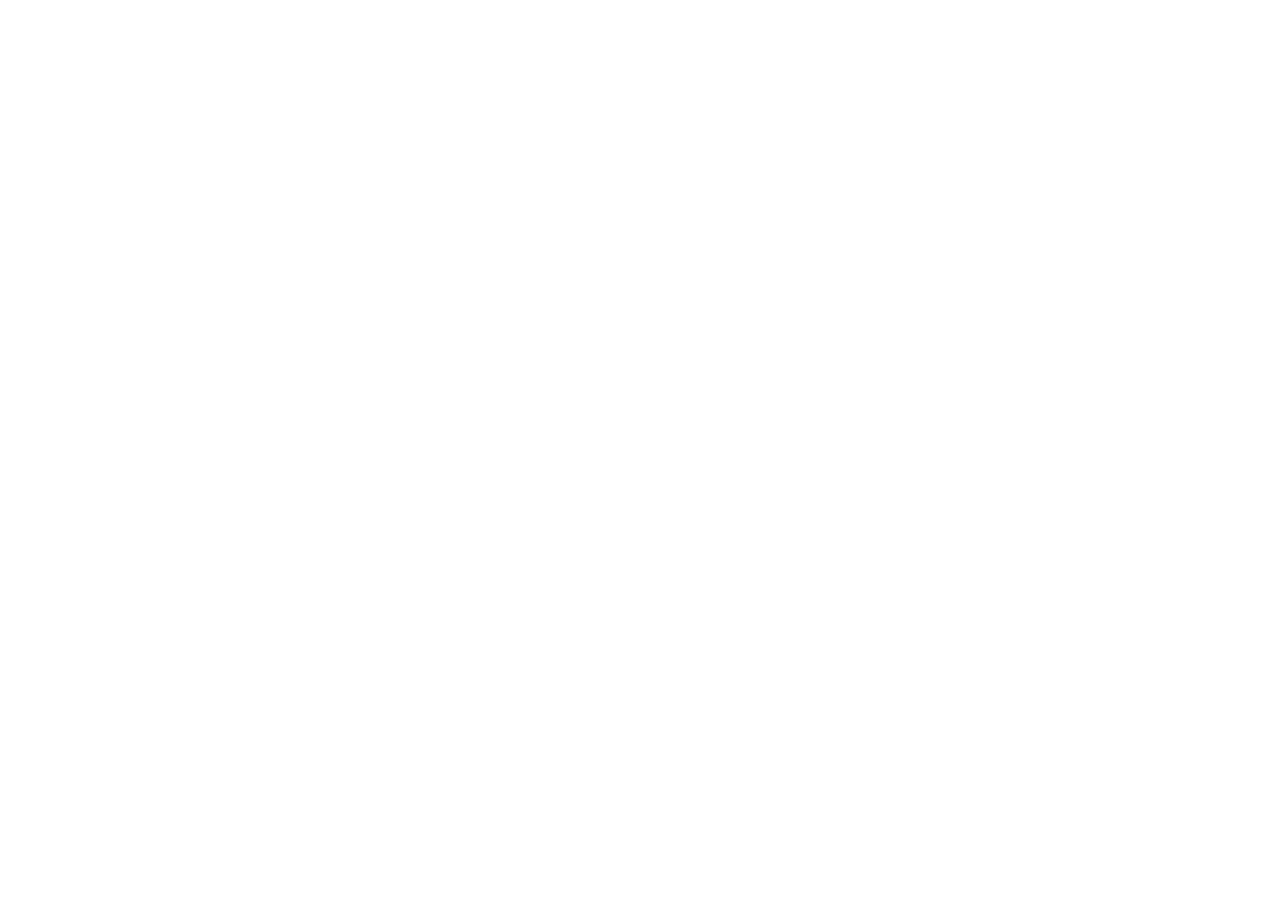
==== index.html @ 536eafc1 "Initial commit" ====
<!doctype html>
<html lang="en">
<head>
    <meta charset="UTF-8">
    <meta name="viewport"
          content="width=device-width, user-scalable=no, initial-scale=1.0, maximum-scale=1.0, minimum-scale=1.0">
    <meta http-equiv="X-UA-Compatible" content="ie=edge">
    <title>Q-Boss | Login</title>
    <link rel="stylesheet" href="main.css">
</head>
<body>

    <div class="outer">

    </div>
</body>
</html>
---- main.css ----
*{
    margin: 0;
    padding: 0;
}

.outer{
    width: 100%;
    min-height: 100vh;
    height: auto;
    background-image: url("https://img.freepik.com/free-vector/magic-portal-mountain-top-alien-planet-surface-futuristic-landscape-background-with-glowing-entrance-rock-starry-sky-fantasy-book-computer-game-scene-cartoon-vector-illustration_107791-4566.jpg?w=740&t=st=1666500584~exp=1666501184~hmac=9e12cd487f0bc21724f9e926cc542dee484a8ed20114fe704d10e35b089496d7");
    background-size: cover;
    background-repeat: no-repeat;
    background-position: center;
}
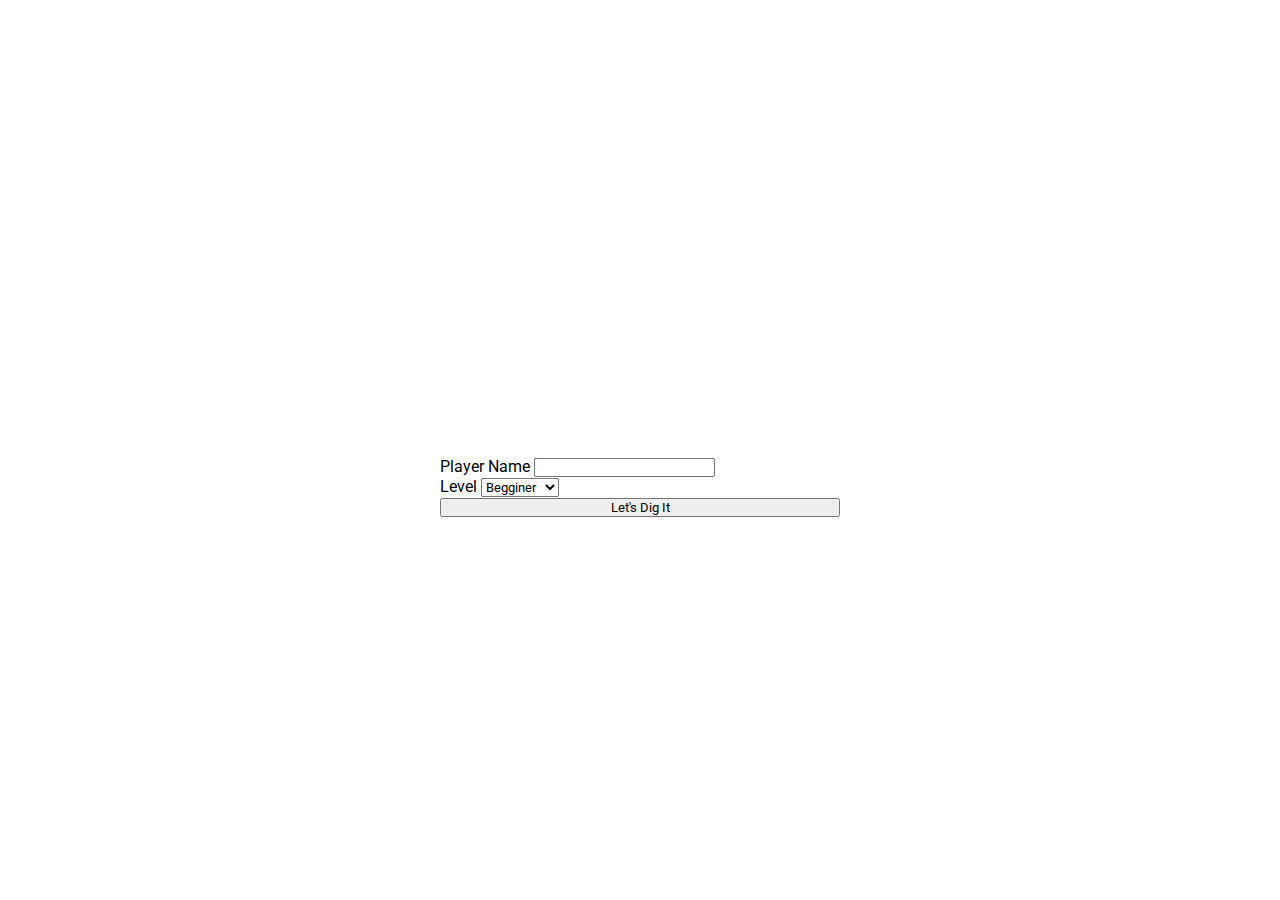
==== commit 9341a31f: "second commit" ====
--- a/index.html
+++ b/index.html
@@ -6,12 +6,37 @@
           content="width=device-width, user-scalable=no, initial-scale=1.0, maximum-scale=1.0, minimum-scale=1.0">
     <meta http-equiv="X-UA-Compatible" content="ie=edge">
     <title>Q-Boss | Login</title>
+    <!-- CSS only -->
+    <link href="https://cdn.jsdelivr.net/npm/bootstrap@5.2.2/dist/css/bootstrap.min.css" rel="stylesheet" integrity="sha384-Zenh87qX5JnK2Jl0vWa8Ck2rdkQ2Bzep5IDxbcnCeuOxjzrPF/et3URy9Bv1WTRi" crossorigin="anonymous">
     <link rel="stylesheet" href="main.css">
 </head>
 <body>
 
     <div class="outer">
+        <h1 class="header-text">Welcome to Q-Boss</h1>
+        <div class="login-wrapper">
+            <div class="mb-3">
+                <label  class="form-label">Player Name</label>
+                <input type="email" class="form-control" >
+            </div>
 
+            <div class="mb-3">
+                <label  class="form-label">Level</label>
+                <select name="" id="" class="form-control">
+                    <option value="Begginer">Begginer</option>
+                    <option value="Middle">Middle</option>
+                    <option value="Advanced">Advanced</option>
+                </select>
+            </div>
+
+            <div class="mb-3">
+            <button style="width: 100%" class="btn btn-primary">Let's Dig It</button>
+            </div>
+        </div>
+        <div class="bottom-outer">
+            <h5>Version 1.0.0</h5>
+            <h5> Created By Oshadhi Ekanayaka</h5>
+        </div>
     </div>
 </body>
 </html>--- a/main.css
+++ b/main.css
@@ -1,6 +1,8 @@
+@import url('https://fonts.googleapis.com/css2?family=Passions+Conflict&family=Roboto:wght@500&family=Titillium+Web&display=swap');
 *{
     margin: 0;
     padding: 0;
+    font-family:  'Roboto', sans-serif;
 }
 
 .outer{
@@ -11,4 +13,32 @@
     background-size: cover;
     background-repeat: no-repeat;
     background-position: center;
+    display: flex;
+    flex-direction: column;
+    align-items: center;
+    justify-content: space-between;
+}
+.header-text{
+    text-align: center;
+    padding: 50px 10px;
+    color: white;
+}
+.login-wrapper{
+    padding: 20px;
+    width: 400px;
+    height: auto;
+    background-color: rgb(255,255,255,0.8);
+    border-radius: 10px;
+}
+.bottom-outer{
+    width: 100%;
+   /* border: 1px solid red;*/
+    display: flex;
+    justify-content: space-between;
+    padding: 0 20px;
+    margin-bottom: 50px;
+}
+.bottom-outer>h5{
+    color: white;
+    padding: 0 20px;
 }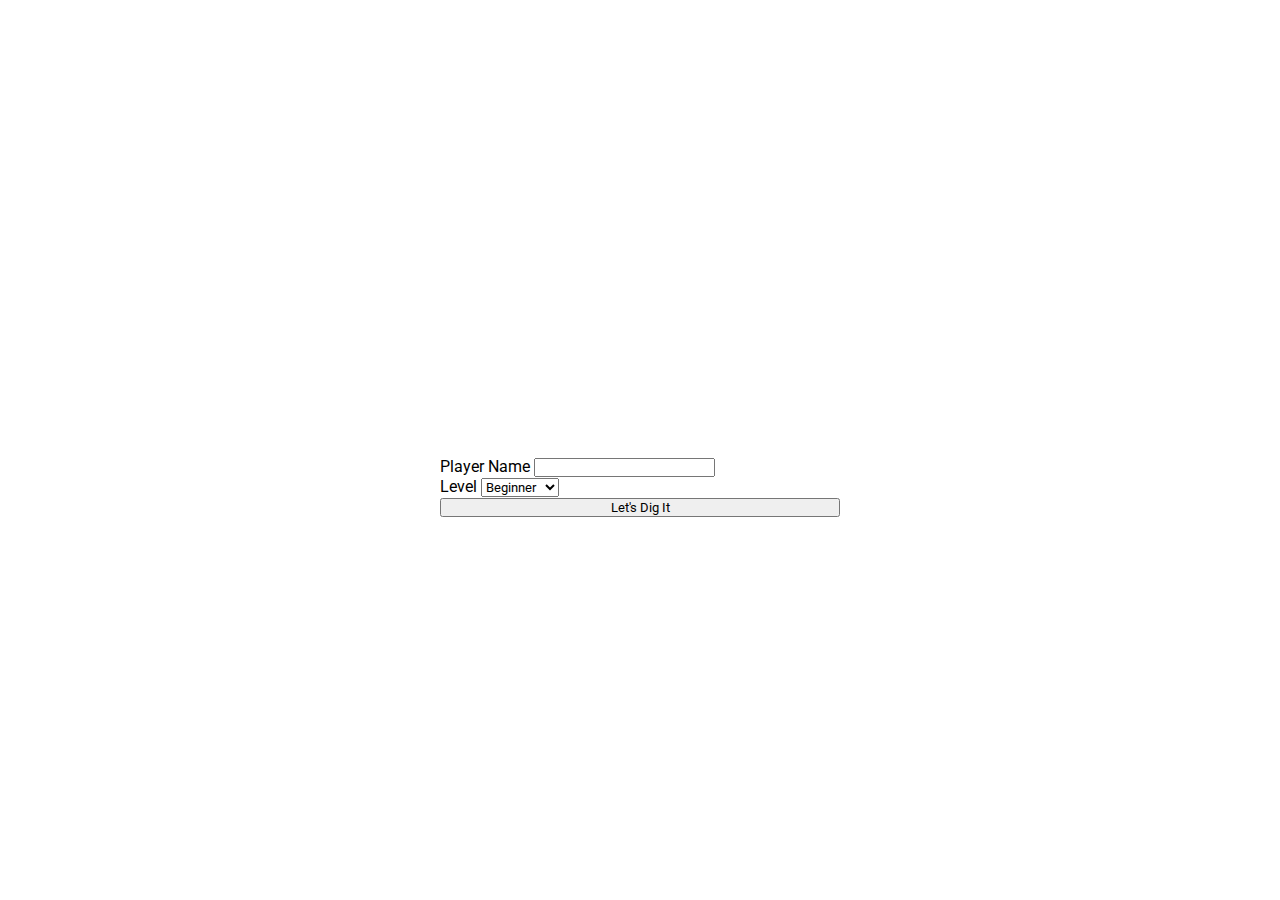
==== commit e6bce5d5: "30 commit" ====
--- a/index.html
+++ b/index.html
@@ -17,20 +17,20 @@
         <div class="login-wrapper">
             <div class="mb-3">
                 <label  class="form-label">Player Name</label>
-                <input type="email" class="form-control" >
+                <input type="email" class="form-control" id="playerName" >
             </div>
 
             <div class="mb-3">
                 <label  class="form-label">Level</label>
-                <select name="" id="" class="form-control">
-                    <option value="Begginer">Begginer</option>
+                <select name="" id="level" class="form-control">
+                    <option value="Beginner">Beginner</option>
                     <option value="Middle">Middle</option>
                     <option value="Advanced">Advanced</option>
                 </select>
             </div>
 
             <div class="mb-3">
-            <button style="width: 100%" class="btn btn-primary">Let's Dig It</button>
+            <button onclick="letsGetStarted()" style="width: 100%" class="btn btn-primary">Let's Dig It</button>
             </div>
         </div>
         <div class="bottom-outer">
@@ -38,5 +38,6 @@
             <h5> Created By Oshadhi Ekanayaka</h5>
         </div>
     </div>
+    <script src="main.js"></script>
 </body>
 </html>